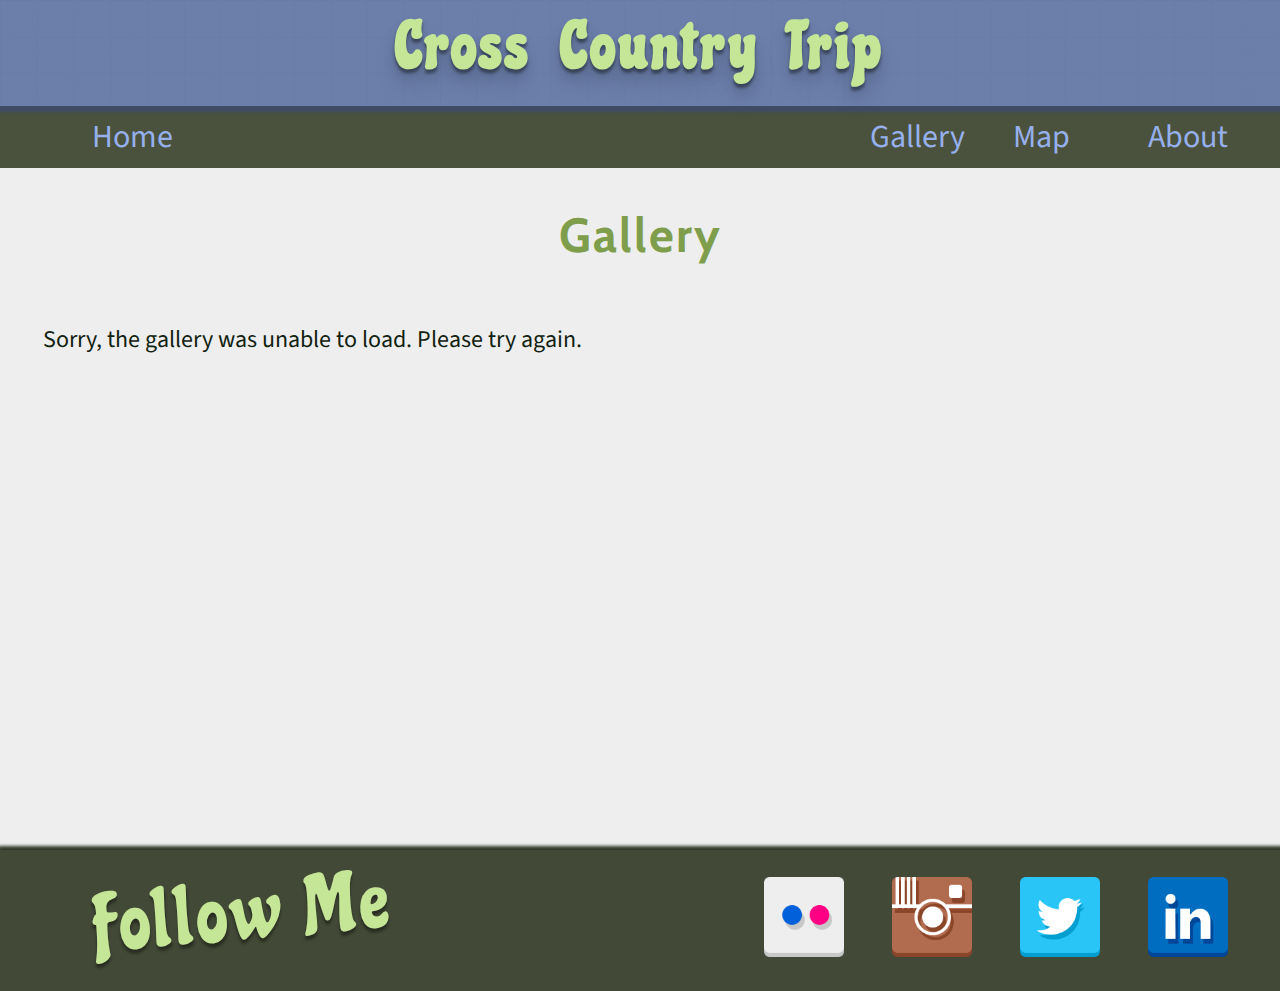
==== gallery.html @ 113c7433 "First Push of files" ====
<!DOCTYPE html>
<html lang="en-US">

<head>
    <meta charset="utf-8">
    <meta name="viewport" content="width=device-width, initial-scale=1">
    <title>Cross Country Trip</title>
    <link rel="shortcut icon" href="favicon.ico" >
    <link rel="stylesheet" type="text/css" href="css/reset.css">
    <link rel="stylesheet" type="text/css" href="css/screen.css">
    <link href='http://fonts.googleapis.com/css?family=Source+Sans+Pro|Chicle|Cabin:700' rel='stylesheet' type='text/css'>
    <!-- <script src="//ajax.googleapis.com/ajax/libs/jquery/1.11.1/jquery.min.js"></script> -->
    <script src="js/jquery-1.11.1.min.js"></script>
    <script src="js/enquire.min.js"></script>
    <!--   <script src="js/jquery-ias.min.js"></script>
 -->
</head>

<body>
    <div id="container" class="cf">
        <div id="backtotop">
            <p><a href="#">Back to Top<img="img/arrow.png" /></a>
            </p>
        </div>
        <div id="wrapper" class="cf">
            <header>
                <nav>
                    <div id="nav" class="cf">
                        <h1><a href="index.html">Cross Country Trip</a></h1>
                        <div><a href="#">&#9776;</a>
                        </div>
                    </div>
                    <div class="menu">
                        <ul class="cf">
                            <li><a href="index.html">Home</a>
                            </li>
                            <li><a href="about.html">About</a>
                            </li>
                            <li><a href="#">Map</a>
                            </li>
                            <li><a href="gallery.html" id="states">Gallery</a>
                            </li>
                        </ul>
                    </div>
                </nav>
                <div class="galleryfilter" id="galleryfiltersmall">
                    <select id="mobilefilter">
                        <option selected disabled>Please Select A State</option>
                        <!-- INSERT OPTIONS FOR TAGS -->
                    </select>
                </div>
            </header>
        </div>
        <section class="cf">
            <h2 class="ohio">Gallery</h2>
            <div class="galleryfilter" id="galleryfilterlarge">
                <ul id="buttons">
                    <!-- INSERT BUTTONS FOR TAGS -->
                </ul>
            </div>
            <div id="flickr">
                <!-- INSERT PHOTOS FROM FLICKR ALBUM -->
            </div>
        </section>
        <div class="root-footer"></div>
    </div>
    <footer class="main-footer">
        <!--     <div>
      <ul class="substates footerlist">
          <li><a href="ohio.html">Ohio</a></li>
          <li><a href="#">Indiana</a></li>
          <li><a href="#">Illinois</a></li>
          <li><a href="#">Iowa</a></li>
          <li><a href="#">S. Dakota</a></li>
          <li><a href="#">Wyoming</a></li>
          <li><a href="#">Montana</a></li>
          <li><a href="#">Washington</a></li>
          <li><a href="#">Oregon</a></li>
       </ul>
    </div> -->
        <div class="social cf">
            <div class="footerwrapper cf">
                <p>Follow Me</p>
                <ul class="icon-list">
                    <li>
                        <a href="https://www.flickr.com/photos/99744333@N02/" class="icons-twitter">
                            <!-- <img class="bottom" src="img/icons/flickr.png" /> -->
                            <img class="top" src="img/icons/flickr_hover.png" />
                        </a>
                    </li>
                    <li>
                        <a href="http://instagram.com/srbyington" class="icons-twitter">
                            <!-- <img class="bottom" src="img/icons/instagram.png" /> -->
                            <img class="top" src="img/icons/instagram_hover.png" />
                        </a>
                    </li>
                    <li>
                        <a href="https://twitter.com/srbyington" class="icons-instagram">
                            <!-- <img class="bottom" src="img/icons/twitter.png" /> -->
                            <img class="top" src="img/icons/twitter_hover.png" />
                        </a>
                    </li>
                    <li>
                        <a href="http://www.linkedin.com/in/stevenbyington/" class="icons-linkedin">
                            <!-- <img class="bottom" src="img/icons/linkedin.png" /> -->
                            <img class="top" src="img/icons/linkedin_hover.png" />
                        </a>
                    </li>
                </ul>
            </div>
        </div>
    </footer>
    <script src="js/dropdown.js" type="text/javascript"></script>
</body>

</html>
---- css/screen.css ----
/* Welcome to Compass.
 * In this file you should write your main styles. (or centralize your imports)
 * Import this file using the following HTML or equivalent:
 * <link href="/stylesheets/screen.css" media="screen, projection" rel="stylesheet" type="text/css" /> */
/* line 21, ../sass/_mixins.scss */
#nav h1, #nav div, .main-footer ul.footerlist li, div.footerwrapper ul li {
  display: inline-block;
}

/* line 29, ../sass/_mixins.scss */
#nav h1, #nav div {
  vertical-align: middle;
}

/* line 33, ../sass/_mixins.scss */
.menu ul > li:hover {
  cursor: pointer;
}

/* line 37, ../sass/_mixins.scss */
#nav h1 a, div.footerwrapper p {
  font-family: 'Chicle', cursive;
  text-align: center;
  font-size: 2.5rem;
  color: #C5E597;
}

/* line 44, ../sass/_mixins.scss */
section, .menu ul, .main-footer ul.footerlist, div.footerwrapper {
  max-width: 1224px;
}

/* line 48, ../sass/_mixins.scss */
#imgmedium, #imglarge {
  display: none;
}

/* line 1, ../sass/_general.scss */
* {
  -moz-box-sizing: border-box;
  -webkit-box-sizing: border-box;
  box-sizing: border-box;
}

/* line 5, ../sass/_general.scss */
body {
  background-color: #eee;
  width: 100%;
  font-family: 'Source Sans Pro', sans-serif;
}

/* line 2, ../sass/_mixins.scss */
.cf:before,
.cf:after {
  content: " ";
  /* 1 */
  display: table;
  /* 2 */
}

/* line 8, ../sass/_mixins.scss */
.cf:after {
  clear: both;
}

/**
 * For IE 6/7 only
 * Include this rule to trigger hasLayout and contain floats.
 */
/* line 16, ../sass/_mixins.scss */
.cf {
  *zoom: 1;
}

/* line 15, ../sass/_general.scss */
blockquote {
  margin-top: 5px;
  text-align: center;
}

/* line 20, ../sass/_general.scss */
a {
  color: #96b0ed;
  text-decoration: none;
}
/* line 24, ../../../../../Library/Ruby/Gems/2.0.0/gems/compass-core-1.0.1/stylesheets/compass/typography/links/_link-colors.scss */
a:hover {
  color: #6a8fe6;
}
/* line 27, ../../../../../Library/Ruby/Gems/2.0.0/gems/compass-core-1.0.1/stylesheets/compass/typography/links/_link-colors.scss */
a:active {
  color: #3f6ede;
}

/* line 25, ../sass/_general.scss */
ul {
  list-style-type: none;
}

/* line 29, ../sass/_general.scss */
img {
  width: 100%;
}

/* line 10, ../../../../../Library/Ruby/Gems/2.0.0/gems/compass-core-1.0.1/stylesheets/compass/layout/_sticky-footer.scss */
html, body {
  height: 100%;
}

/* line 12, ../../../../../Library/Ruby/Gems/2.0.0/gems/compass-core-1.0.1/stylesheets/compass/layout/_sticky-footer.scss */
#container {
  clear: both;
  min-height: 100%;
  height: auto !important;
  height: 100%;
  margin-bottom: -50px;
}
/* line 18, ../../../../../Library/Ruby/Gems/2.0.0/gems/compass-core-1.0.1/stylesheets/compass/layout/_sticky-footer.scss */
#container .root-footer {
  height: 50px;
}

/* line 20, ../../../../../Library/Ruby/Gems/2.0.0/gems/compass-core-1.0.1/stylesheets/compass/layout/_sticky-footer.scss */
.my-footer {
  clear: both;
  position: relative;
  height: 50px;
}

/* line 35, ../sass/_general.scss */
#container {
  width: 100%;
}

/* line 39, ../sass/_general.scss */
#backtotop {
  position: fixed;
  bottom: 30px;
  left: 0;
  text-align: center;
  padding: 10px 0 10px 20px;
  width: 100%;
  background-color: #454d86;
  -moz-box-shadow: 0 0 2px 3px #1b1e35;
  -webkit-box-shadow: 0 0 2px 3px #1b1e35;
  box-shadow: 0 0 2px 3px #1b1e35;
  filter: progid:DXImageTransform.Microsoft.Alpha(Opacity=60);
  opacity: 0.6;
  -moz-transition: opacity 0.3s ease-out;
  -o-transition: opacity 0.3s ease-out;
  -webkit-transition: opacity 0.3s ease-out;
  transition: opacity 0.3s ease-out;
}
/* line 51, ../sass/_general.scss */
#backtotop:hover {
  filter: progid:DXImageTransform.Microsoft.Alpha(enabled=false);
  opacity: 1;
}
/* line 55, ../sass/_general.scss */
#backtotop p {
  color: #96b0ed;
}
/* line 58, ../sass/_general.scss */
#backtotop p a span {
  background: #eee url("../img/backtotop.png") no-repeat;
}

/* line 70, ../sass/_general.scss */
section {
  clear: both;
  width: 100%;
  height: 100%;
  margin: 0 auto;
}
/* line 77, ../sass/_general.scss */
section div.mainimg {
  max-width: 400px;
  margin: 15px auto 0;
}
/* line 81, ../sass/_general.scss */
section div.mainimg img {
  -moz-box-shadow: 0 0 3px 0 #000;
  -webkit-box-shadow: 0 0 3px 0 #000;
  box-shadow: 0 0 3px 0 #000;
}
/* line 86, ../sass/_general.scss */
section #galleryfilterlarge {
  display: none;
}
/* line 89, ../sass/_general.scss */
section #galleryfilterlarge p {
  text-align: center;
}
/* line 93, ../sass/_general.scss */
section #galleryfilterlarge ul {
  margin: 0 auto;
  padding: 0;
  text-align: center;
}
/* line 98, ../sass/_general.scss */
section #galleryfilterlarge ul button {
  background-color: #4a523d;
  color: #eaeffb;
  border: none;
  padding: .75rem .5rem;
  margin: 8px 5px;
  font-size: 1rem;
  border: 1px solid #3b4130;
  text-transform: capitalize;
  -moz-box-shadow: 0 4px 2px 0 #3b4130;
  -webkit-box-shadow: 0 4px 2px 0 #3b4130;
  box-shadow: 0 4px 2px 0 #3b4130;
}
/* line 111, ../sass/_general.scss */
section #galleryfilterlarge ul button:hover {
  background-color: #424936;
}
/* line 115, ../sass/_general.scss */
section #galleryfilterlarge ul button:active {
  -moz-box-shadow: 0 2px 1px 0 #1d2018;
  -webkit-box-shadow: 0 2px 1px 0 #1d2018;
  box-shadow: 0 2px 1px 0 #1d2018;
}
/* line 119, ../sass/_general.scss */
section #galleryfilterlarge ul button:focus {
  outline: 0;
}
/* line 126, ../sass/_general.scss */
section img[src="img/headerroad.png"] {
  display: none;
}
/* line 130, ../sass/_general.scss */
section h2 {
  font-family: 'Cabin', sans-serif;
  font-weight: 700;
  text-align: center;
  color: #7F9E4C;
  font-size: 2rem;
  padding: 2rem 0 1rem;
  margin: 0;
}
/* line 139, ../sass/_general.scss */
section h2::before {
  content: "";
  width: 100%;
  border-bottom: 2px solid black;
}
/* line 145, ../sass/_general.scss */
section p {
  font-size: 1.5rem;
  line-height: 1.75rem;
  color: #121;
  margin: 30px 15px;
}

/* line 153, ../sass/_general.scss */
#imgsmall {
  display: block;
}

/*///////////////////////////////////////////
                Navigation
///////////////////////////////////////////*/
/* line 1, ../sass/_nav.scss */
#nav {
  text-align: center;
  background-color: #6C7FAB;
  background-image: url("[data-uri]");
  box-shadow: 0 2px 3px 4px #404C66;
  position: relative;
  z-index: 10;
}
/* line 9, ../sass/_nav.scss */
#nav h1 {
  width: 75%;
  text-shadow: 0px 4px 3px rgba(0, 0, 0, 0.4), 0px 8px 13px rgba(0, 0, 0, 0.1), 0px 18px 23px rgba(0, 0, 0, 0.1);
}
/* line 20, ../sass/_nav.scss */
#nav div {
  width: 22%;
  margin: 0 auto;
  font-size: 3rem;
}
/* line 27, ../sass/_nav.scss */
#nav div a {
  color: #4a523d;
  text-shadow: 0px 4px 3px rgba(0, 0, 0, 0.1), 0px 8px 13px rgba(0, 0, 0, 0.1), 0px 18px 23px rgba(0, 0, 0, 0.1);
}

/* line 36, ../sass/_nav.scss */
#galleryfiltersmall select {
  width: 100%;
  font-size: 1rem;
  font-family: 'Cabin', sans-serif;
  letter-spacing: 1.5px;
  word-spacing: .25rem;
  -webkit-appearance: none;
  background: transparent;
  border: none;
  -moz-border-radius: 0px;
  -webkit-border-radius: 0px;
  border-radius: 0px;
  background-color: #0c1d45;
  color: #96b0ed;
  padding: 15px 30px 10px;
}

/*///////////////////////////////////////////
               DROPDOWN MENU
///////////////////////////////////////////*/
/* line 56, ../sass/_nav.scss */
.menu {
  background-color: #4a523d;
  padding: 0.5rem 2%;
  width: 100%;
  clear: both;
  margin: 0;
  display: none;
}
/* line 65, ../sass/_nav.scss */
.menu ul {
  margin: 0 auto;
}
/* line 69, ../sass/_nav.scss */
.menu ul > li {
  border-bottom: 1px solid rgba(69, 77, 134, 0.8);
  margin: 2.5px 0;
  padding: 2.5px 0;
  font-size: 2rem;
}
/* line 79, ../sass/_nav.scss */
.menu ul > li:last-child {
  border-bottom: 0;
}

/* line 86, ../sass/_nav.scss */
.navlist {
  display: none;
}
/* line 89, ../sass/_nav.scss */
.navlist li {
  padding-top: .75rem;
}

/*///////////////////////////////////////////
                Gallery
///////////////////////////////////////////*/
/* line 1, ../sass/_gallery.scss */
#gallery {
  width: 100%;
  list-style-type: none;
  padding: 0;
  overflow: auto;
}
/* line 7, ../sass/_gallery.scss */
#gallery li {
  float: left;
  width: 90%;
  margin: 1em 5%;
}
/* line 13, ../sass/_gallery.scss */
#gallery img {
  width: 100%;
  max-height: 24.5rem;
  -moz-box-shadow: 0 2px 2px 1px #1b1d2b;
  -webkit-box-shadow: 0 2px 2px 1px #1b1d2b;
  box-shadow: 0 2px 2px 1px #1b1d2b;
}
/* line 18, ../sass/_gallery.scss */
#gallery img:hover {
  -moz-box-shadow: 0 4px 2px 4px #1b1d2b;
  -webkit-box-shadow: 0 4px 2px 4px #1b1d2b;
  box-shadow: 0 4px 2px 4px #1b1d2b;
}

/* line 24, ../sass/_gallery.scss */
#overlay {
  background: rgba(0, 0, 0, 0.7);
  width: 100%;
  height: 100%;
  position: fixed;
  top: 0;
  left: 0;
  z-index: 9999;
  display: none;
  text-align: center;
  color: #454d86;
  font-size: 1.25rem;
  font-weight: bold;
  font-family: cabin;
  word-spacing: .5rem;
  text-overflow: ellipsis;
}
/* line 41, ../sass/_gallery.scss */
#overlay img {
  border: .5rem solid #ddd;
  border-bottom: 2rem solid #ddd;
}
/* line 52, ../sass/_gallery.scss */
#overlay figcaption {
  margin-top: -32px;
}

/*///////////////////////////////////////////
                Footer
///////////////////////////////////////////*/
/* line 1, ../sass/_footer.scss */
.main-footer {
  margin: 0 auto;
  padding: 0;
  text-align: center;
  position: relative;
  background-color: #4a523d;
  background-image: url("[data-uri]");
}
/* line 9, ../sass/_footer.scss */
.main-footer ul.footerlist {
  padding: 0;
  margin: 0 auto 10px;
  line-height: 2rem;
  text-align: center;
}
/* line 16, ../sass/_footer.scss */
.main-footer ul.footerlist li {
  padding: 0 1rem;
}
/* line 20, ../sass/_footer.scss */
.main-footer ul.footerlist li:not(:last-child) {
  border-right: 1px solid #2c3024;
}
/* line 24, ../sass/_footer.scss */
.main-footer ul.footerlist li a {
  font-weight: bold;
  font-size: 1.25rem;
  display: block;
}

/*///////////////////////////////////////////
               SOCIAL ICONS
///////////////////////////////////////////*/
/* line 36, ../sass/_footer.scss */
div.social {
  width: 100%;
  box-shadow: 2px 0 3px 4px #33392a;
  background-color: #424936;
}

/* line 41, ../sass/_footer.scss */
div.footerwrapper {
  width: 100%;
  padding: 5px 0;
  margin: 0 auto;
}
/* line 47, ../sass/_footer.scss */
div.footerwrapper p {
  font-size: 1.5rem;
  letter-spacing: .25rem;
  margin: 5px 0 15px;
  text-shadow: 0px 4px 3px rgba(0, 0, 0, 0.4);
}
/* line 55, ../sass/_footer.scss */
div.footerwrapper ul {
  padding: 0;
  margin: 0;
}
/* line 60, ../sass/_footer.scss */
div.footerwrapper ul li {
  margin: 0 2%;
  width: 20%;
}
/* line 65, ../sass/_footer.scss */
div.footerwrapper ul li a img {
  width: 100%;
}
/* line 68, ../sass/_footer.scss */
div.footerwrapper ul li a img:hover {
  -moz-box-shadow: 0 0 10px #808577;
  -webkit-box-shadow: 0 0 10px #808577;
  box-shadow: 0 0 10px #808577;
}

/*///////////////////////////////////////////
               Media Query
///////////////////////////////////////////*/
@media only screen and (min-width: 321px) {
  /* line 3, ../sass/_mediaquery.scss */
  #gallery li {
    margin: 1em 2.5%;
    width: 45%;
  }

  /* line 8, ../sass/_mediaquery.scss */
  section .mainimg {
    max-width: 600px;
  }

  /* line 14, ../sass/_mediaquery.scss */
  div.social ul li {
    width: 15%;
    margin: 0 4.71%;
  }
  /* line 19, ../sass/_mediaquery.scss */
  div.social p {
    font-size: 2rem;
  }
}
/* line 25, ../sass/_mediaquery.scss */
#overlay img {
  left: 10%;
  width: 80%;
  max-width: 767px;
}

/* iPads (landscape) ----------- */
@media only screen and (min-device-width: 768px) and (max-device-width: 1024px) and (orientation: landscape) {
  /* line 37, ../sass/_mediaquery.scss */
  #gallery li {
    margin: 1em 1.25%;
    width: 22.5%;
  }

  /* line 42, ../sass/_mediaquery.scss */
  img[src="img/headerroad.png"] {
    display: block;
  }

  /* line 46, ../sass/_mediaquery.scss */
  #galleryfiltersmall {
    display: none;
  }

  /* line 49, ../sass/_mediaquery.scss */
  #galleryfilterlarge {
    display: block;
  }
}
/* line 54, ../sass/_mediaquery.scss */
#imgmedium {
  display: block;
}

/* line 58, ../sass/_mediaquery.scss */
#imgsmall {
  display: none;
}

/* line 62, ../sass/_mediaquery.scss */
#imglarge {
  display: none;
}

/* line 66, ../sass/_mediaquery.scss */
#backtotop {
  position: fixed;
  bottom: 30px;
  left: 0;
  text-align: center;
  padding: 10px 0 10px 20px;
  background-color: #454d86;
  -moz-box-shadow: 0 0 2px 3px #1b1e35;
  -webkit-box-shadow: 0 0 2px 3px #1b1e35;
  box-shadow: 0 0 2px 3px #1b1e35;
}
/* line 75, ../sass/_mediaquery.scss */
#backtotop p {
  color: #96b0ed;
}
/* line 78, ../sass/_mediaquery.scss */
#backtotop p a span {
  background: #eee url("../img/backtotop.png") no-repeat;
}

/* line 84, ../sass/_mediaquery.scss */
#overlay img {
  margin-top: 10%;
}

@media only screen and (min-width: 768px) {
  /* line 93, ../sass/_mediaquery.scss */
  #backtotop {
    position: fixed;
    bottom: 30px;
    left: 0;
    text-align: center;
    padding: 10px 0 10px 20px;
    background-color: #454d86;
    -moz-box-shadow: 0 0 2px 3px #1b1e35;
    -webkit-box-shadow: 0 0 2px 3px #1b1e35;
    box-shadow: 0 0 2px 3px #1b1e35;
    filter: progid:DXImageTransform.Microsoft.Alpha(Opacity=60);
    opacity: 0.6;
    -moz-transition: opacity 0.3s ease-out;
    -o-transition: opacity 0.3s ease-out;
    -webkit-transition: opacity 0.3s ease-out;
    transition: opacity 0.3s ease-out;
  }
  /* line 104, ../sass/_mediaquery.scss */
  #backtotop:hover {
    filter: progid:DXImageTransform.Microsoft.Alpha(enabled=false);
    opacity: 1;
  }
  /* line 108, ../sass/_mediaquery.scss */
  #backtotop p {
    color: #96b0ed;
  }
  /* line 111, ../sass/_mediaquery.scss */
  #backtotop p a span {
    background: #eee url("../img/backtotop.png") no-repeat;
  }

  /* line 119, ../sass/_mediaquery.scss */
  section div.mainimg {
    max-width: 1000px;
  }
  /* line 123, ../sass/_mediaquery.scss */
  section #galleryfilterlarge {
    display: block;
  }
  /* line 127, ../sass/_mediaquery.scss */
  section img[src="img/headerroad.png"] {
    display: block;
  }
  /* line 131, ../sass/_mediaquery.scss */
  section #gallery li {
    margin: 1em 1.25%;
    width: 22.5%;
  }

  /* line 138, ../sass/_mediaquery.scss */
  #imglarge {
    display: block;
  }

  /* line 142, ../sass/_mediaquery.scss */
  #imgsmall {
    display: none;
  }

  /* line 146, ../sass/_mediaquery.scss */
  #imgmedium {
    display: none;
  }

  /* line 150, ../sass/_mediaquery.scss */
  nav {
    position: relative;
    z-index: 1;
  }

  /* line 164, ../sass/_mediaquery.scss */
  #nav h1 {
    word-spacing: .75rem;
    letter-spacing: .25rem;
    padding-bottom: .75rem;
    margin: .5rem auto;
  }
  /* line 171, ../sass/_mediaquery.scss */
  #nav h1 a {
    font-size: 4rem;
  }
  /* line 176, ../sass/_mediaquery.scss */
  #nav div {
    display: none;
  }

  /* line 183, ../sass/_mediaquery.scss */
  #galleryfiltersmall {
    display: none;
  }

  /* line 187, ../sass/_mediaquery.scss */
  .menu {
    display: inline-block;
    padding: 0;
    position: relative;
    z-index: 2;
  }
  /* line 196, ../sass/_mediaquery.scss */
  .menu ul > li {
    float: right;
    display: inline-block;
    position: relative;
    border: none;
    padding: .5rem;
    margin: 0;
  }
  /* line 204, ../sass/_mediaquery.scss */
  .menu ul > li:first-child {
    float: left;
    position: relative;
    z-index: 1;
  }
  /* line 210, ../sass/_mediaquery.scss */
  .menu ul > li:first-child:hover .substates {
    filter: progid:DXImageTransform.Microsoft.Alpha(enabled=false);
    opacity: 1;
  }
  /* line 215, ../sass/_mediaquery.scss */
  .menu ul > li:nth-child(2) {
    margin-left: 2.5%;
  }
  /* line 219, ../sass/_mediaquery.scss */
  .menu ul > li a {
    display: block;
    padding: 0 1rem;
  }

  /* line 266, ../sass/_mediaquery.scss */
  section h2 {
    font-size: 3rem;
    padding: 2rem 0;
    letter-spacing: .125rem;
  }

  /* line 272, ../sass/_mediaquery.scss */
  ul.footerlist {
    font-size: 1.5rem;
    padding: 0 1rem;
    text-align: center;
  }

  /* line 278, ../sass/_mediaquery.scss */
  div.footerwrapper {
    padding: .75rem 0;
  }
  /* line 281, ../sass/_mediaquery.scss */
  div.footerwrapper ul.icon-list {
    float: right;
    padding-top: 15px;
  }
  /* line 285, ../sass/_mediaquery.scss */
  div.footerwrapper ul.icon-list li {
    width: 5rem;
    float: left;
    vertical-align: middle;
    margin: 0 1.5rem;
  }
  /* line 293, ../sass/_mediaquery.scss */
  div.footerwrapper p {
    font-size: 5rem;
    float: left;
    vertical-align: middle;
    padding-left: 2rem;
    -moz-transform: rotate(-5deg);
    -ms-transform: rotate(-5deg);
    -webkit-transform: rotate(-5deg);
    transform: rotate(-5deg);
    margin-left: 2rem;
  }
}
/* line 304, ../sass/_mediaquery.scss */
#overlay img {
  left: 12.5%;
  width: 75%;
  max-width: 1224px;
}

/* Desktops and laptops ----------- */
@media only screen and (min-width: 1224px) {
  /* line 317, ../sass/_mediaquery.scss */
  .menu #substates li a {
    padding: .5rem 1rem;
  }

  /* line 321, ../sass/_mediaquery.scss */
  ul.footerlist {
    font-size: 2rem;
    padding: 0 2rem;
  }
}
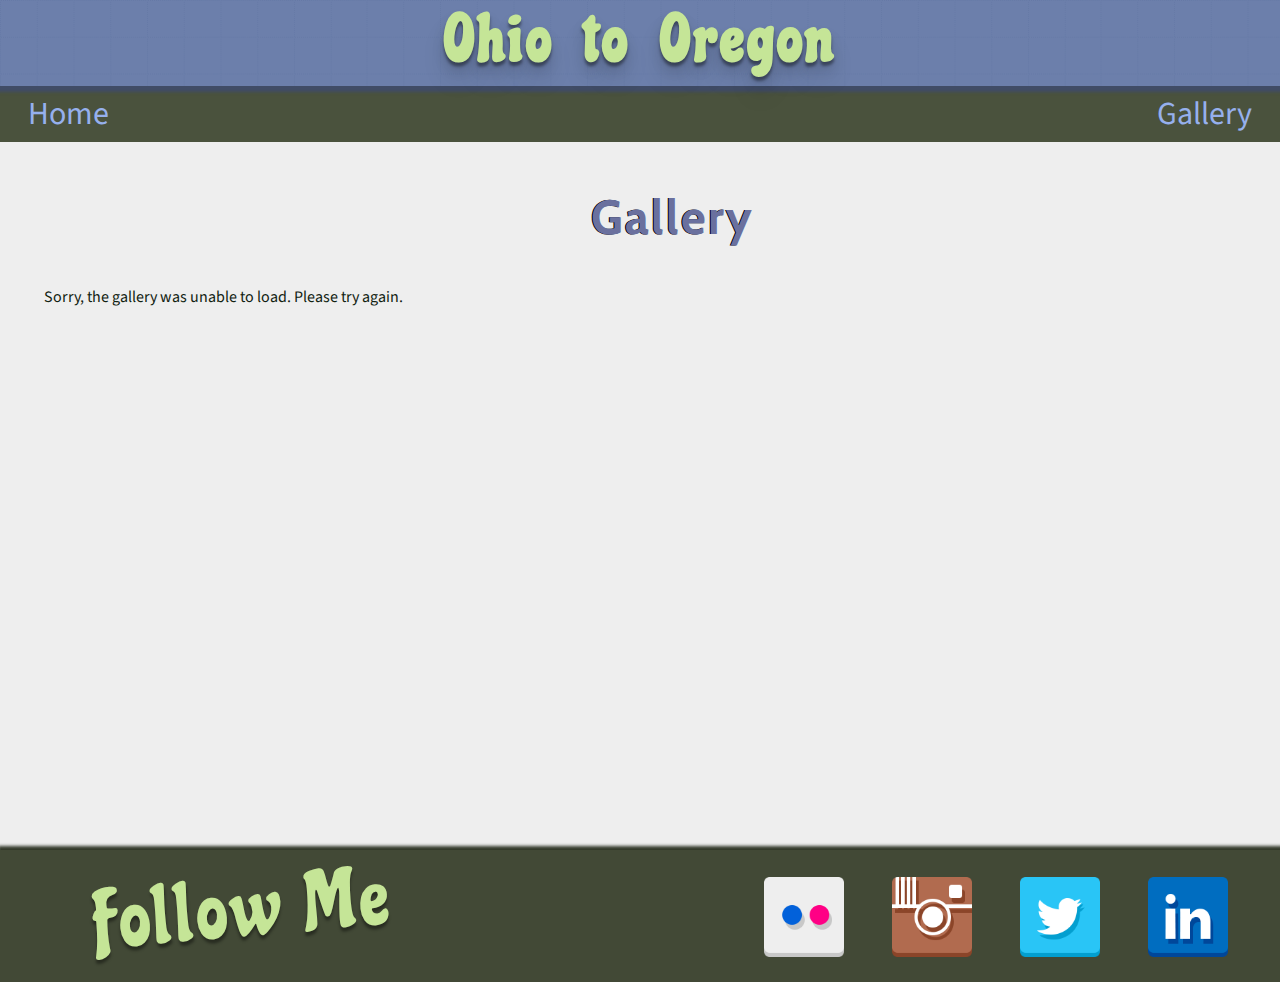
==== commit 0fcc9239: "Update" ====
--- a/gallery.html
+++ b/gallery.html
@@ -4,19 +4,15 @@
 <head>
     <meta charset="utf-8">
     <meta name="viewport" content="width=device-width, initial-scale=1">
-    <title>Cross Country Trip</title>
+    <title>Ohio to Oregon | Gallery</title>
     <link rel="shortcut icon" href="favicon.ico" >
-    <link rel="stylesheet" type="text/css" href="css/reset.css">
-    <link rel="stylesheet" type="text/css" href="css/screen.css">
+    <link rel="stylesheet" type="text/css" href="css/reset-min.css">
+    <link rel="stylesheet" type="text/css" href="css/screen-min.css">
     <link href='http://fonts.googleapis.com/css?family=Source+Sans+Pro|Chicle|Cabin:700' rel='stylesheet' type='text/css'>
-    <!-- <script src="//ajax.googleapis.com/ajax/libs/jquery/1.11.1/jquery.min.js"></script> -->
-    <script src="js/jquery-1.11.1.min.js"></script>
+    <script src="//ajax.googleapis.com/ajax/libs/jquery/1.11.1/jquery.min.js"></script>
     <script src="js/enquire.min.js"></script>
-    <!--   <script src="js/jquery-ias.min.js"></script>
- -->
 </head>
-
-<body>
+<body data-set="72157648141531978">
     <div id="container" class="cf">
         <div id="backtotop">
             <p><a href="#">Back to Top<img="img/arrow.png" /></a>
@@ -26,32 +22,27 @@
             <header>
                 <nav>
                     <div id="nav" class="cf">
-                        <h1><a href="index.html">Cross Country Trip</a></h1>
+                        <h1><a href="index.html">Ohio to Oregon</a></h1>
                         <div><a href="#">&#9776;</a>
                         </div>
                     </div>
                     <div class="menu">
                         <ul class="cf">
-                            <li><a href="index.html">Home</a>
-                            </li>
-                            <li><a href="about.html">About</a>
-                            </li>
-                            <li><a href="#">Map</a>
-                            </li>
+                            <li><a href="index.html">Home</a></li>
                             <li><a href="gallery.html" id="states">Gallery</a>
                             </li>
                         </ul>
                     </div>
                 </nav>
-                <div class="galleryfilter" id="galleryfiltersmall">
+<!--                 <div class="galleryfilter" id="galleryfiltersmall">
                     <select id="mobilefilter">
                         <option selected disabled>Please Select A State</option>
-                        <!-- INSERT OPTIONS FOR TAGS -->
+                        <!-- INSERT OPTIONS FOR TAGS
                     </select>
-                </div>
+                </div> -->
             </header>
         </div>
-        <section class="cf">
+        <section class="cf marginnone">
             <h2 class="ohio">Gallery</h2>
             <div class="galleryfilter" id="galleryfilterlarge">
                 <ul id="buttons">
@@ -65,19 +56,6 @@
         <div class="root-footer"></div>
     </div>
     <footer class="main-footer">
-        <!--     <div>
-      <ul class="substates footerlist">
-          <li><a href="ohio.html">Ohio</a></li>
-          <li><a href="#">Indiana</a></li>
-          <li><a href="#">Illinois</a></li>
-          <li><a href="#">Iowa</a></li>
-          <li><a href="#">S. Dakota</a></li>
-          <li><a href="#">Wyoming</a></li>
-          <li><a href="#">Montana</a></li>
-          <li><a href="#">Washington</a></li>
-          <li><a href="#">Oregon</a></li>
-       </ul>
-    </div> -->
         <div class="social cf">
             <div class="footerwrapper cf">
                 <p>Follow Me</p>
@@ -110,7 +88,7 @@
             </div>
         </div>
     </footer>
-    <script src="js/dropdown.js" type="text/javascript"></script>
+    <script src="js/app-min.js" type="text/javascript"></script>
 </body>
 
 </html>
--- a/css/screen-min.css
+++ b/css/screen-min.css
@@ -0,0 +1 @@
+#nav h1,#nav div,.main-footer ul.footerlist li,div.footerwrapper ul li{display:inline-block}#nav h1,#nav div{vertical-align:middle}.menu ul > li:hover{cursor:pointer}#nav h1 a,div.footerwrapper p{font-family:'Chicle',cursive;text-align:center;font-size:2.5rem;color:#C5E597}section,.menu ul,.main-footer ul.footerlist,div.footerwrapper{max-width:1224px}*{-moz-box-sizing:border-box;-webkit-box-sizing:border-box;box-sizing:border-box}html{font-size:100%;line-height:1.5em}body{background-color:#eee;width:100%;font-family:'Source Sans Pro',sans-serif}.cf:before,.cf:after{content:" ";display:table}.cf:after{clear:both}.cf{*zoom:1}a{color:#96b0ed;text-decoration:none}a:hover{color:#6a8fe6}a:active{color:#3f6ede}ul{list-style-type:none}img{width:100%}h2{font-family:'Cabin',sans-serif;font-weight:700;text-align:center;color:#6a709e;padding:2rem 0 1rem;margin:0;text-shadow:-1px 0 .5px #000;text-shadow:-1px 0 .5px 0 #000;font-size:2em;line-height:1.5em}.marginnone{margin:0}html,body{height:100%}#container{clear:both;min-height:100%;height:auto!important;height:100%;margin-bottom:-50px}#container .root-footer{height:50px}.my-footer{clear:both;position:relative;height:50px}#container{width:100%}#backtotop{position:fixed;bottom:30px;left:0;text-align:center;padding:2px 0 2px 20px;width:100%;background-color:#454d86;-moz-box-shadow:0 0 2px 3px #1b1e35;-webkit-box-shadow:0 0 2px 3px #1b1e35;box-shadow:0 0 2px 3px #1b1e35;filter:progid:DXImageTransform.Microsoft.Alpha(Opacity=60);opacity:.6;-moz-transition:opacity .3s ease-out;-o-transition:opacity .3s ease-out;-webkit-transition:opacity .3s ease-out;transition:opacity .3s ease-out}#backtotop:hover{filter:progid:DXImageTransform.Microsoft.Alpha(enabled=false);opacity:1}#backtotop p{color:#96b0ed}#backtotop p a span{background:#eee url(../img/backtotop.png) no-repeat}section{clear:both;width:100%;height:100%;margin:67px auto 5px}section p{font-size:1rem;line-height:1.5rem;color:#121;padding:0 1rem;margin-top:1.5em}section hr{display:none}section img{-moz-box-shadow:0 0 5px 0 #000;-webkit-box-shadow:0 0 5px 0 #000;box-shadow:0 0 5px 0 #000;width:100%}section span{font-weight:700;color:#454d86}#galleryfilterlarge{display:none}#galleryfilterlarge p{text-align:center}#galleryfilterlarge ul{margin:0 auto;padding:0;text-align:center}#galleryfilterlarge ul button{background-color:#4a523d;color:#eaeffb;border:none;padding:.75rem .5rem;margin:8px 5px;font-size:1rem;border:1px solid #3b4130;text-transform:capitalize;-moz-box-shadow:0 4px 2px 0 #3b4130;-webkit-box-shadow:0 4px 2px 0 #3b4130;box-shadow:0 4px 2px 0 #3b4130}#galleryfilterlarge ul button:hover{background-color:#424936}#galleryfilterlarge ul button:active{-moz-box-shadow:0 2px 1px 0 #1d2018;-webkit-box-shadow:0 2px 1px 0 #1d2018;box-shadow:0 2px 1px 0 #1d2018}#galleryfilterlarge ul button:focus{outline:0}header.headfixed{position:fixed;width:100%}#nav{text-align:center;background-color:#6C7FAB;background-image:url([data-uri]);box-shadow:0 2px 3px 4px #404C66;position:relative;z-index:10}#nav h1{letter-spacing:.125rem;word-spacing:.125rem;width:75%;text-shadow:0 4px 3px rgba(0,0,0,0.4),0 8px 13px rgba(0,0,0,0.1),0 18px 23px rgba(0,0,0,0.1)}#nav h1 a{font-size:2rem}#nav div{width:22%;margin:0 auto;font-size:3rem}#nav div a{color:#4a523d;font-size:2rem;text-shadow:0 4px 3px rgba(0,0,0,0.1),0 8px 13px rgba(0,0,0,0.1),0 18px 23px rgba(0,0,0,0.1);cursor:pointer}#galleryfiltersmall select{width:100%;font-size:1rem;font-family:'Cabin',sans-serif;letter-spacing:1.5px;word-spacing:.25rem;-webkit-appearance:none;background:transparent;border:none;-moz-border-radius:0;-webkit-border-radius:0;border-radius:0;background-color:#0c1d45;color:#96b0ed;padding:15px 30px 10px}.menu{background-color:#4a523d;padding:.5rem 2%;width:100%;clear:both;margin:0;display:none}.menu ul{margin:0 auto}.menu ul > li{margin:.375rem 0;padding:.5rem 0;font-size:2rem}.menu ul > li:last-child{border-bottom:0}.navlist{display:none}.navlist li{padding-top:.75rem}#gallery{width:100%;list-style-type:none;overflow:auto;padding-left:0}#gallery li{float:left;width:90%;margin:1em 5%}#gallery img{width:100%;max-height:24.5rem;-moz-box-shadow:0 2px 2px 1px #1b1d2b;-webkit-box-shadow:0 2px 2px 1px #1b1d2b;box-shadow:0 2px 2px 1px #1b1d2b}#gallery img:hover{-moz-box-shadow:0 4px 2px 4px #1b1d2b;-webkit-box-shadow:0 4px 2px 4px #1b1d2b;box-shadow:0 4px 2px 4px #1b1d2b}#overlay{background:rgba(0,0,0,0.7);width:100%;height:100%;position:fixed;top:0;left:0;z-index:9999;display:none;text-align:center;color:#454d86;font-size:1.25rem;font-weight:700;font-family:cabin;word-spacing:.5rem;text-overflow:ellipsis}#overlay img{width:100%;border:.5rem solid #ddd;border-bottom:2rem solid #ddd}#overlay figcaption{margin-top:-32px}.main-footer{margin:0 auto;padding:0;text-align:center;position:relative;background-color:#4a523d;background-image:url([data-uri])}.main-footer ul.footerlist{padding:0;margin:0 auto 10px;line-height:2rem;text-align:center}.main-footer ul.footerlist li{padding:0 1rem}.main-footer ul.footerlist li:not(:last-child){border-right:1px solid #2c3024}.main-footer ul.footerlist li a{font-weight:700;font-size:1.25rem;display:block}div.social{width:100%;box-shadow:2px 0 3px 4px #33392a;background-color:#424936}div.footerwrapper{width:100%;padding:5px 0;margin:0 auto}div.footerwrapper p{font-size:1.5rem;letter-spacing:.25rem;margin:5px 0 15px;text-shadow:0 4px 3px rgba(0,0,0,0.4)}div.footerwrapper ul{padding:0;margin:0}div.footerwrapper ul li{margin:0 2%;width:20%}div.footerwrapper ul li a img{width:100%}div.footerwrapper ul li a img:hover{-moz-box-shadow:0 0 10px #808577;-webkit-box-shadow:0 0 10px #808577;box-shadow:0 0 10px #808577}@media only screen and (min-width: 321px){#nav h1 a,#nav div a{font-size:2.5rem}#gallery li{margin:1em 2.5%;width:45%}section .marginnone{margin-top:0}section .mainimg{max-width:600px}div.social ul li{width:15%;margin:0 4.71%}div.social p{font-size:2rem}}#overlay img{margin-top:1%;width:70%;max-width:767px}@media only screen and (min-device-width: 768px) and (max-device-width: 1024px) and (orientation: landscape){#gallery{padding-left:40px}#gallery li{margin:1em 1.25%;width:22.5%}img[src="img/headerroad.png"]{display:block}#galleryfiltersmall{display:none}#galleryfilterlarge{display:block}section{margin:107px auto 5px}section hr{display:block;clear:both;text-shadow:0 0 .5px #454d86;text-shadow:0 0 .5px .5px #454d86;filter:progid:DXImageTransform.Microsoft.Alpha(Opacity=50);opacity:.5}section h2{font-size:3rem;padding:2rem 0 2rem 64px;letter-spacing:.125rem;clear:both}section img{width:35%;margin:0 1rem;margin-bottom:4.5em}section img:nth-child(even){float:left}section img:nth-child(odd){float:right}section #portlandimg{display:none}section p{margin-top:0}#overlay img{max-width:1024px}#imgmedium{display:block}#imgsmall{display:none}#imglarge{display:none}#backtotop{position:fixed;bottom:30px;left:0;text-align:center;padding:10px 0 10px 20px;background-color:#454d86;-moz-box-shadow:0 0 2px 3px #1b1e35;-webkit-box-shadow:0 0 2px 3px #1b1e35;box-shadow:0 0 2px 3px #1b1e35}#backtotop p{color:#96b0ed}#backtotop p a span{background:#eee url(../img/backtotop.png) no-repeat}}@media only screen and (min-width: 768px){.marginnone{margin:0 auto 5px}#backtotop{position:fixed;bottom:30px;left:0;text-align:center;padding:10px 0 10px 20px;background-color:#454d86;-moz-box-shadow:0 0 2px 3px #1b1e35;-webkit-box-shadow:0 0 2px 3px #1b1e35;box-shadow:0 0 2px 3px #1b1e35;filter:progid:DXImageTransform.Microsoft.Alpha(Opacity=60);opacity:.6;-moz-transition:opacity .3s ease-out;-o-transition:opacity .3s ease-out;-webkit-transition:opacity .3s ease-out;transition:opacity .3s ease-out}#backtotop:hover{filter:progid:DXImageTransform.Microsoft.Alpha(enabled=false);opacity:1}#backtotop p{color:#96b0ed}#backtotop p a span{background:#eee url(../img/backtotop.png) no-repeat}section{margin:107px auto 5px}section hr{display:block;clear:both;text-shadow:0 0 .5px #454d86;text-shadow:0 0 .5px .5px #454d86;filter:progid:DXImageTransform.Microsoft.Alpha(Opacity=50);opacity:.5}section h2{font-size:3rem;padding:2rem 0 2rem 64px;letter-spacing:.125rem;clear:both}section img{width:35%;margin:0 1rem;margin-bottom:4.5em}section img:nth-child(even){float:left}section img:nth-child(odd){float:right}section #portlandimg{display:none}section p{margin-top:0}section #galleryfilterlarge{display:block}section #gallery{padding-left:40px}section #gallery li{margin:1em 1.25%;width:22.5%}#overlay img{margin-top:5%;width:75%;max-width:1224px}nav{position:relative;z-index:1}#nav h1{word-spacing:.75rem;letter-spacing:.25rem;padding:1rem 0;margin:.75rem auto .5rem}#nav h1 a{font-size:4rem}#nav div{display:none}#galleryfiltersmall{display:none}.menu{display:inline-block;position:relative;z-index:2}.menu ul{padding:0}.menu ul > li{float:right;display:inline-block;position:relative;border:none;margin:0}.menu ul > li:first-child{float:left;position:relative;z-index:1}.menu ul > li:first-child:hover .substates{filter:progid:DXImageTransform.Microsoft.Alpha(enabled=false);opacity:1}.menu ul > li a{display:block}ul.footerlist{font-size:1.5rem;padding:0 1rem;text-align:center}div.footerwrapper{padding:.75rem 0}div.footerwrapper ul.icon-list{float:right;padding-top:15px}div.footerwrapper ul.icon-list li{width:5rem;float:left;vertical-align:middle;margin:0 1.5rem}div.footerwrapper p{font-size:5rem;float:left;vertical-align:middle;padding:2rem;-moz-transform:rotate(-5deg);-ms-transform:rotate(-5deg);-webkit-transform:rotate(-5deg);transform:rotate(-5deg);margin-left:2rem}}@media only screen and (min-width: 1224px){.menu #substates li a{padding:.5rem 1rem}ul.footerlist{font-size:2rem;padding:0 2rem}}
